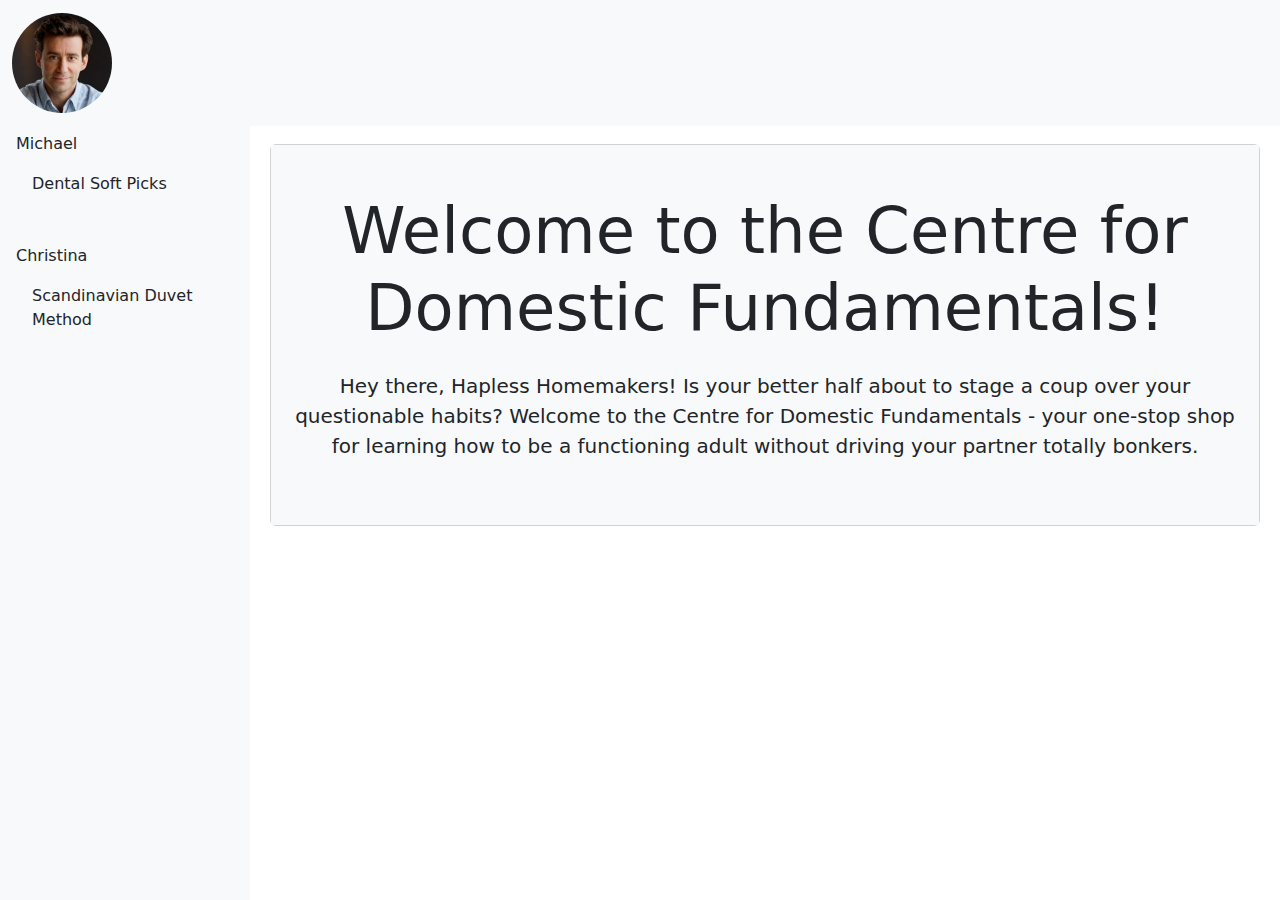
==== index.html @ 0c39866b "testing-testing" ====
<!DOCTYPE html>
<html lang="en">
<head>
  <meta charset="UTF-8">
  <meta name="viewport" content="width=device-width, initial-scale=1.0">
  <title>The Centre for Domestic Fundamentals</title>
  <link href="https://cdn.jsdelivr.net/npm/bootstrap@5.1.3/dist/css/bootstrap.min.css" rel="stylesheet">
  <link href="styles.css" rel="stylesheet">

</head>
<body>
  <nav class="navbar navbar-expand-lg navbar-light bg-light fixed-top w-100">
    <div class="container-fluid d-flex align-items-center">
      <a class="navbar-brand" href="index.html">
        <img src="img/1516319693288.jpeg" alt="" class="img-fluid rounded-circle w-50 spin">
      </a>
      <button class="navbar-toggler ms-auto" type="button" data-bs-toggle="collapse" data-bs-target="#navbarSupportedContent" aria-controls="navbarSupportedContent" aria-expanded="false" aria-label="Toggle navigation">
        <span class="navbar-toggler-icon"></span>
      </button>
      <div class="collapse navbar-collapse" id="navbarSupportedContent">
        <ul class="navbar-nav me-auto mb-2 mb-lg-0 d-lg-none">
          <li class="nav-item dropdown">
            <a class="nav-link dropdown-toggle" href="#" id="navbarDropdown" role="button" data-bs-toggle="dropdown" aria-expanded="false">
              Michael
            </a>
            <ul class="dropdown-menu" aria-labelledby="navbarDropdown">
              <li><a class="dropdown-item" href="michael-picks.html">Dental Soft Picks</a></li>
              <li><a class="dropdown-item" href="#"></a></li>
              <li><a class="dropdown-item" href="#"></a></li>
            </ul>
          </li>
          <li class="nav-item dropdown">
            <a class="nav-link dropdown-toggle" href="#" id="navbarDropdown2" role="button" data-bs-toggle="dropdown" aria-expanded="false">
              Christina
            </a>
            <ul class="dropdown-menu" aria-labelledby="navbarDropdown2">
              <li><a class="dropdown-item" href="christina-bed.html">Scandinavian Duvet Method</a></li>
              <li><a class="dropdown-item" href="#"></a></li>
              <li><a class="dropdown-item" href="#"></a></li>
            </ul>
          </li>
        </ul>
      </div>
    </div>
  </nav>

  <div class="sidebar mt-5">
    <ul class="navbar-nav ps-3 pt-3">
      <li class="nav-item">
        <a class="nav-link" href="#">Michael</a>
        <ul class="list-unstyled ms-3">
          <li><a class="nav-link" href="michael-picks.html">Dental Soft Picks</a></li>
          <li><a class="nav-link" href="#"></a></li>
          <li><a class="nav-link" href="#"></a></li>
          <li><hr class="dropdown-divider"></li>
        </ul>
      </li>
      <li class="nav-item">
        <a class="nav-link" href="#">Christina</a>
        <ul class="list-unstyled ms-3">
          <li><a class="nav-link" href="christina-bed.html">Scandinavian Duvet Method</a></li>
          <li><a class="nav-link" href="#"></a></li>
          <li><a class="nav-link" href="#"></a></li>
          <li><hr class="dropdown-divider"></li>
        </ul>
      </li>
    </ul>
  </div>

  <div class="content pt-5">
    <div class="row pt-5">
      <div class="col-md-12 order-md-1 order-2 pt-5">
        <div class="card">
          <div class="container-fluid bg-light py-5">
            <div class="container text-center">
              <h1 class="display-3 font-weight-bold">Welcome to the Centre for Domestic Fundamentals!</h1>
              <p class="lead mt-4">
                Hey there, Hapless Homemakers! Is your better half about to stage a coup over your questionable habits?
                Welcome to the Centre for Domestic Fundamentals - your one-stop shop for learning how to be a functioning adult without driving your partner totally bonkers.
              </p>
            </div>
          </div>
        </div>
      </div>
    </div>
  </div>

  <script src="https://cdn.jsdelivr.net/npm/bootstrap@5.1.3/dist/js/bootstrap.bundle.min.js"></script>
</body>
</html>
---- styles.css ----
body {
    display: flex;
  }

  @keyframes spin {
    from {
      transform: rotate(0deg);
    }
    to {
      transform: rotate(360deg);
    }
  }
  
  .spin {
    animation: spin 3.5s linear infinite;
  }

  .sidebar {
    width: 250px;
    height: 100vh;
    position: fixed;
    top: 0;
    left: 0;
    background-color: #f8f9fa;
    padding-top: 60px; /* Adjust based on navbar height */
  }
  .content {
    margin-left: 250px;
    padding: 20px;
    width: 100%;
  }
  @media (max-width: 992px) { /* lg breakpoint */
    .sidebar {
      display: none;
    }
    .content {
      margin-left: 0;
    }
  }
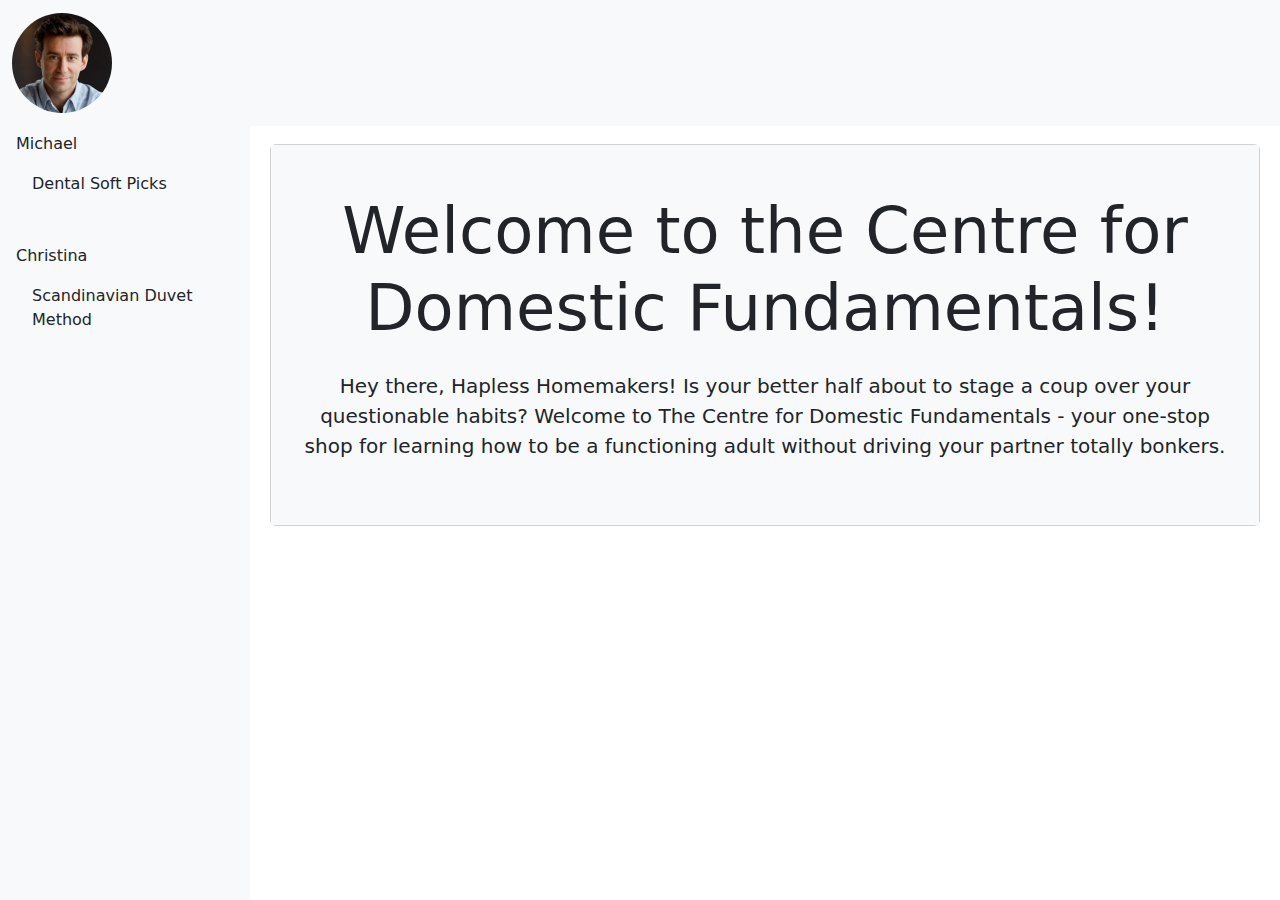
==== commit b36a7c9a: "changed titles" ====
--- a/index.html
+++ b/index.html
@@ -76,7 +76,7 @@
               <h1 class="display-3 font-weight-bold">Welcome to the Centre for Domestic Fundamentals!</h1>
               <p class="lead mt-4">
                 Hey there, Hapless Homemakers! Is your better half about to stage a coup over your questionable habits?
-                Welcome to the Centre for Domestic Fundamentals - your one-stop shop for learning how to be a functioning adult without driving your partner totally bonkers.
+                Welcome to The Centre for Domestic Fundamentals - your one-stop shop for learning how to be a functioning adult without driving your partner totally bonkers.
               </p>
             </div>
           </div>
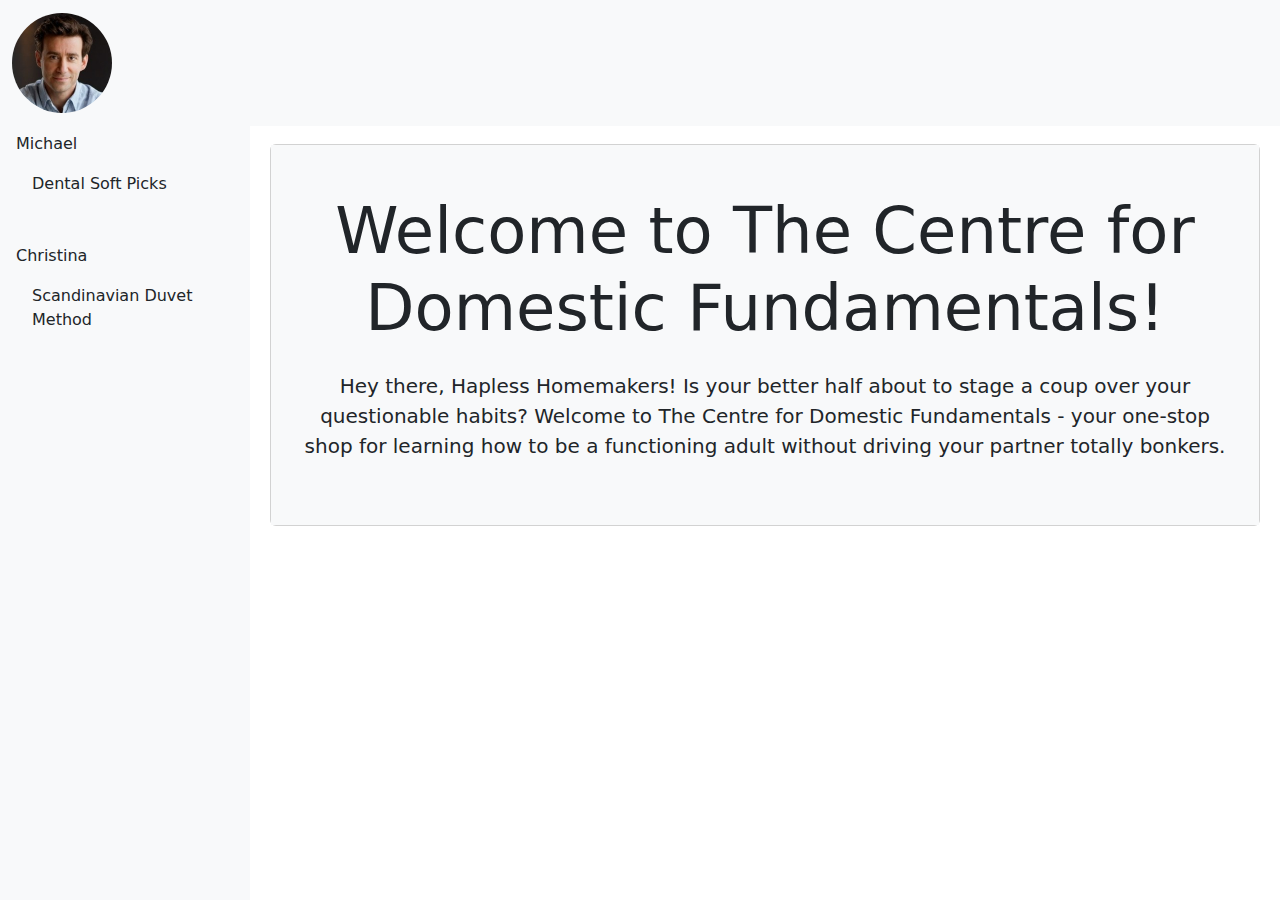
==== commit 02b3f486: "changed hero th1" ====
--- a/index.html
+++ b/index.html
@@ -73,7 +73,7 @@
         <div class="card">
           <div class="container-fluid bg-light py-5">
             <div class="container text-center">
-              <h1 class="display-3 font-weight-bold">Welcome to the Centre for Domestic Fundamentals!</h1>
+              <h1 class="display-3 font-weight-bold">Welcome to The Centre for Domestic Fundamentals!</h1>
               <p class="lead mt-4">
                 Hey there, Hapless Homemakers! Is your better half about to stage a coup over your questionable habits?
                 Welcome to The Centre for Domestic Fundamentals - your one-stop shop for learning how to be a functioning adult without driving your partner totally bonkers.
